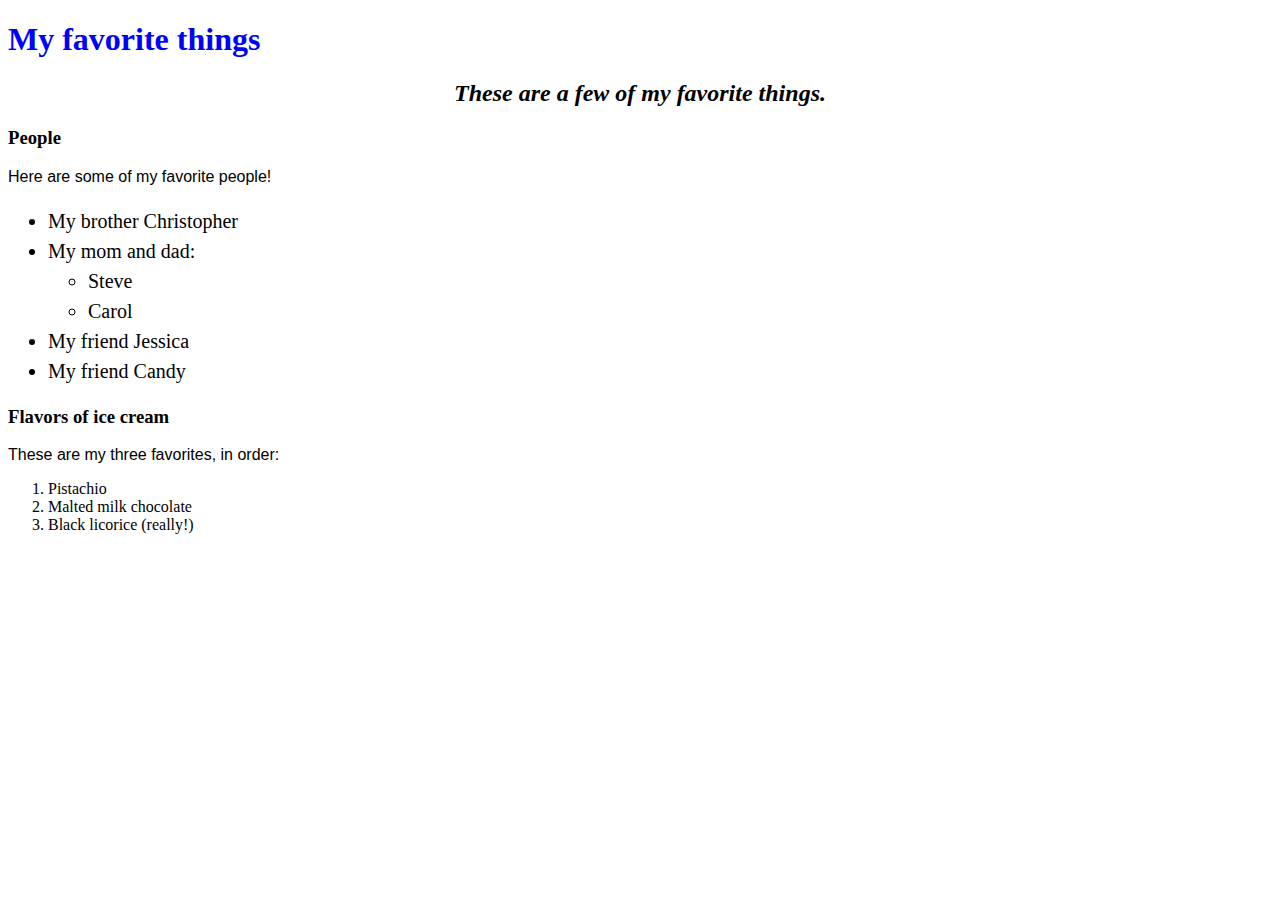
==== index.html @ 9f944c49 "change name of favorite things to index" ====
<!DOCTYPE html>
<html lang="en" dir="ltr">
  <head>
    <meta charset="utf-8">
    <link type="text/css" rel="stylesheet" href="styles.css">
    <title>Favorite Things</title>
  </head>
  <body>
    <h1>My favorite things</h1>
    <h2>These are a few of my favorite things.</h2>

    <h3>People</h3>
    <p>Here are some of my favorite people!</p>
    <ul>
      <li>My brother Christopher</li>
      <li>My mom and dad:
        <ul>
          <li>Steve</li>
          <li>Carol</li>
        </ul>
      </li>
      <li>My friend Jessica</li>
      <li>My friend Candy</li>
    </ul>

    <h3>Flavors of ice cream</h3>
    <p>These are my three favorites, in order:</p>
    <ol>
      <li>Pistachio</li>
      <li>Malted milk chocolate</li>
      <li>Black licorice (really!)</li>
    </ol>
  </body>
</html>
---- styles.css ----
h1 {
  color: blue;
}
h2 {
  font-style: italic;
  text-align: center;
}

p {
  font-family: sans-serif;
}

ul {
  font-size: 20px;
  line-height: 30px;
}
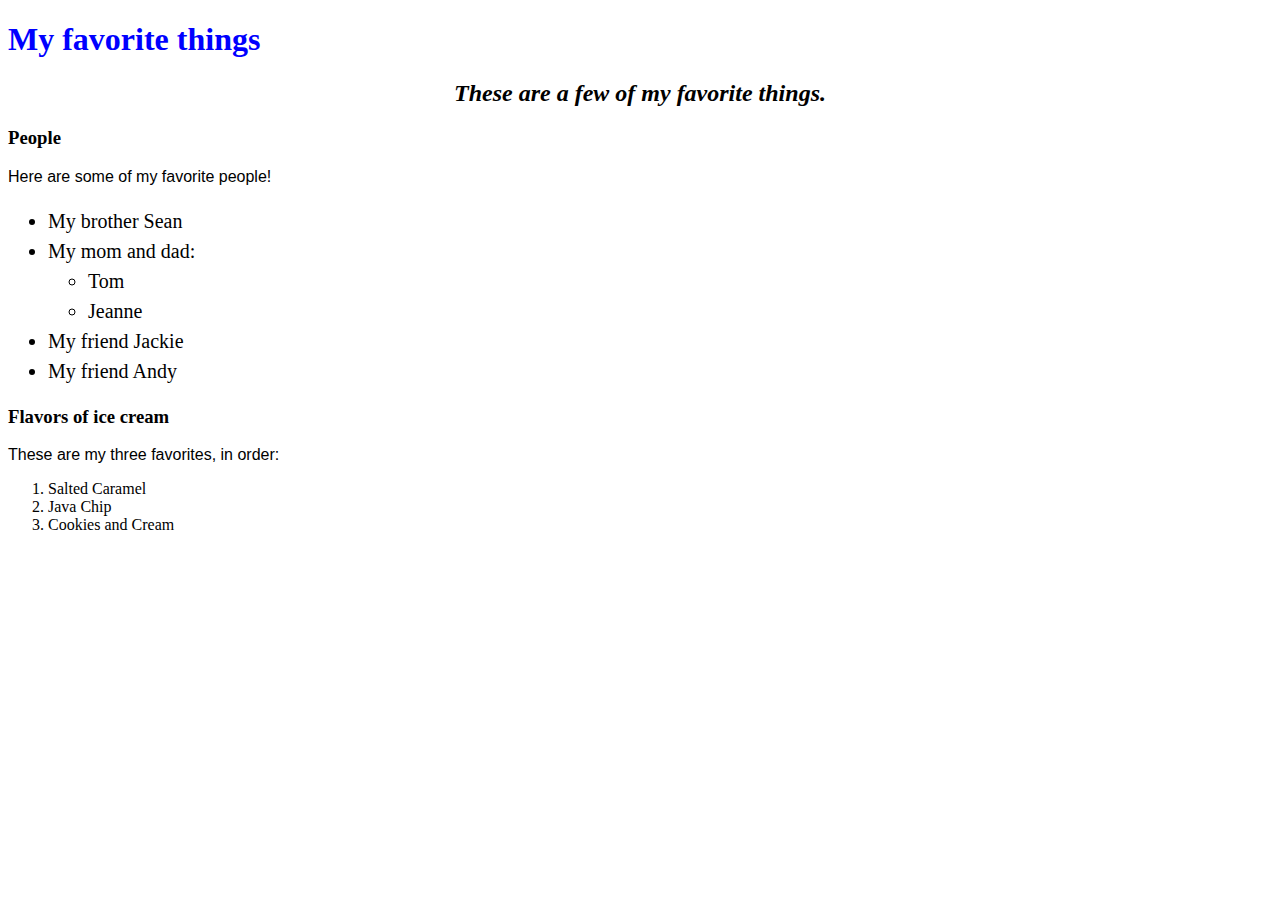
==== commit b179728c: "updated the list of things" ====
--- a/index.html
+++ b/index.html
@@ -13,23 +13,23 @@
     <h3>People</h3>
     <p>Here are some of my favorite people!</p>
     <ul>
-      <li>My brother Christopher</li>
+      <li>My brother Sean</li>
       <li>My mom and dad:
         <ul>
-          <li>Steve</li>
-          <li>Carol</li>
+          <li>Tom</li>
+          <li>Jeanne</li>
         </ul>
       </li>
-      <li>My friend Jessica</li>
-      <li>My friend Candy</li>
+      <li>My friend Jackie</li>
+      <li>My friend Andy</li>
     </ul>
 
     <h3>Flavors of ice cream</h3>
     <p>These are my three favorites, in order:</p>
     <ol>
-      <li>Pistachio</li>
-      <li>Malted milk chocolate</li>
-      <li>Black licorice (really!)</li>
+      <li>Salted Caramel</li>
+      <li>Java Chip</li>
+      <li>Cookies and Cream</li>
     </ol>
   </body>
 </html>
